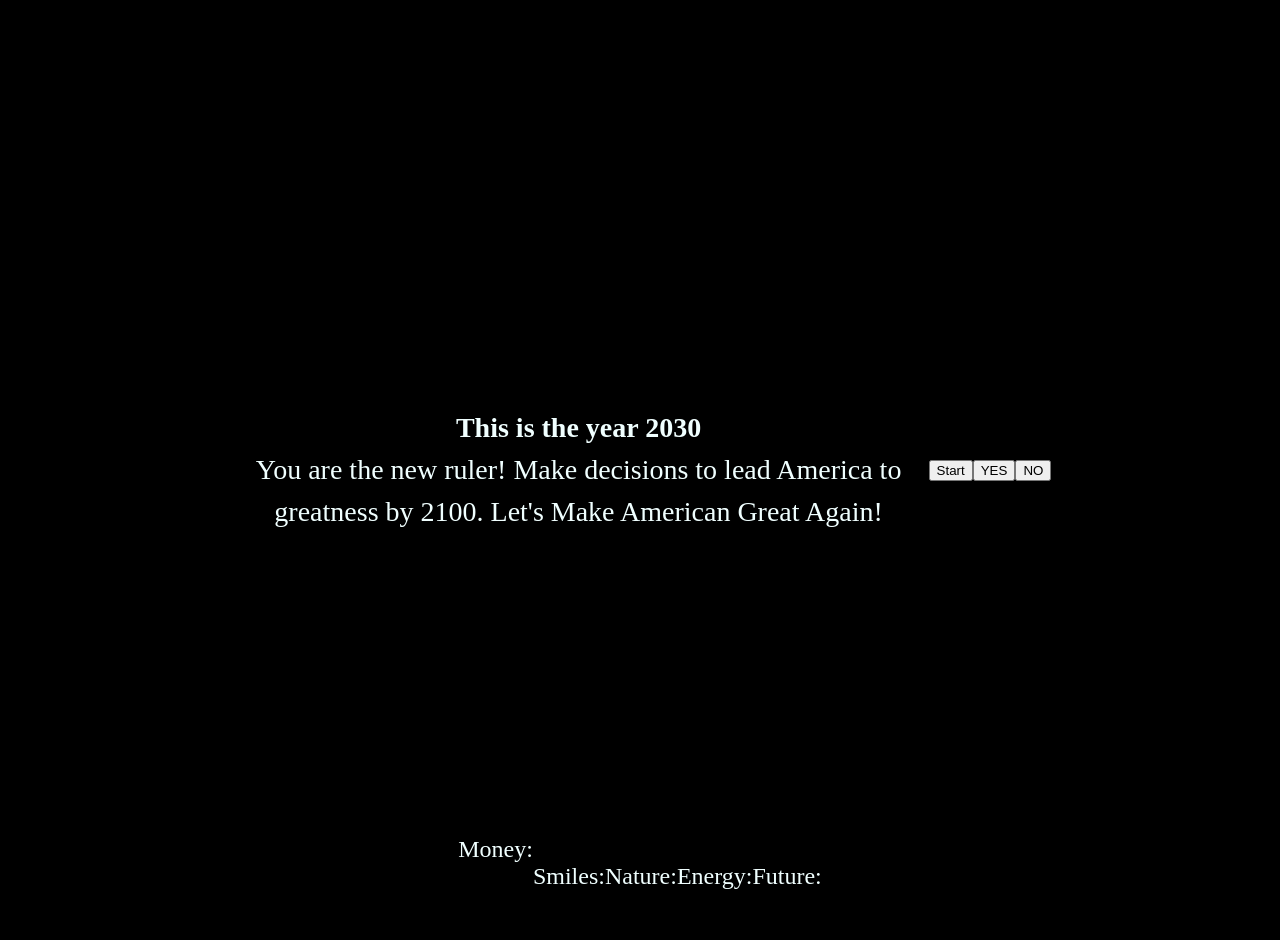
==== index.html @ 27ba5028 "Add class 'nMetric' to metric spans" ====
<!DOCTYPE html>
<html>
    <head>
        <title>Climate Crisis</title>
        <link href="styles.css" rel="stylesheet" />

    </head>
    <body>
        <audio id = "wompSound" src = "womp-womp.mp3"></audio>
        <audio id = "triumphSound" src = "Triumph.mp3"></audio>
        <audio id = "applauseSound" src = "applause.mp3"></audio>
        <div id = "fog"></div>
        <div class = "container">
        <p id = "pInitial">
            <b>This is the year 2030</b>
            <br>
             You are the new ruler! Make decisions to lead America to greatness by 2100. Let's Make American Great Again!
        </p>
        <button onclick="startGame()" id = "start">Start</button>
        <p id = "question"></p>
        <button id = "yesButton" onclick = "choose('yes')">YES</button>
        <button id = "noButton" onclick = "choose('no')">NO</button><br>
       
    </div>
    <div class = "metric">
    Money: <span id="money" class="nMetric"></span><br>
    Smiles: <span id="smiles" class="nMetric"></span><br>
    Nature:<span id="nature" class="nMetric"></span><br>
    Energy:<span id="energy" class="nMetric"></span><br>
    Future:<span id="future" class="nMetric"></span>
    </div>
    <a href="second.html">
  <button id = "nextButton">Next</button>
    </a>
    <script src="script.js"></script>
    </body>
</html>
---- styles.css ----
body {
    background-color: black;
    color: azure;
    margin: 0;
    height: 100vh;
    transition: background-color 1.5s ease-in-out;
    font-size: 24px;
    padding: 0;
    overflow: hidden;
}
}

@keyframes fadeBackground {
    from {
        background-color: inherit;
    }
    to {
        background-color: inherit;
    }
}

.container {
    display: flex;
    justify-content: center;
    align-items: center;
    height: 100vh;
    text-align: center;
    padding: 20px;
}

#pInitial {
    font-size: 28px;
    max-width: 700px;
    line-height: 1.5;
}

#fog {
  position: fixed;
  top: 0;
  left: 0;
  width: 100vw;
  height: 100vh;
  pointer-events: none;
  background: rgba(200, 200, 200, 0); /* starts invisible */
  backdrop-filter: blur(0px);
  transition: background 0.5s ease, backdrop-filter 0.5s ease;
}
.metric {
    position: fixed;
    bottom: 0;
    width: 100%; /* spans full width */
    background-color: rgba(0, 0, 0, 0.5);
    padding: 10px 0;
    display: flex;
    justify-content: center;
    z-index: 9999;
}

#question {
    font-size: 40px;
}
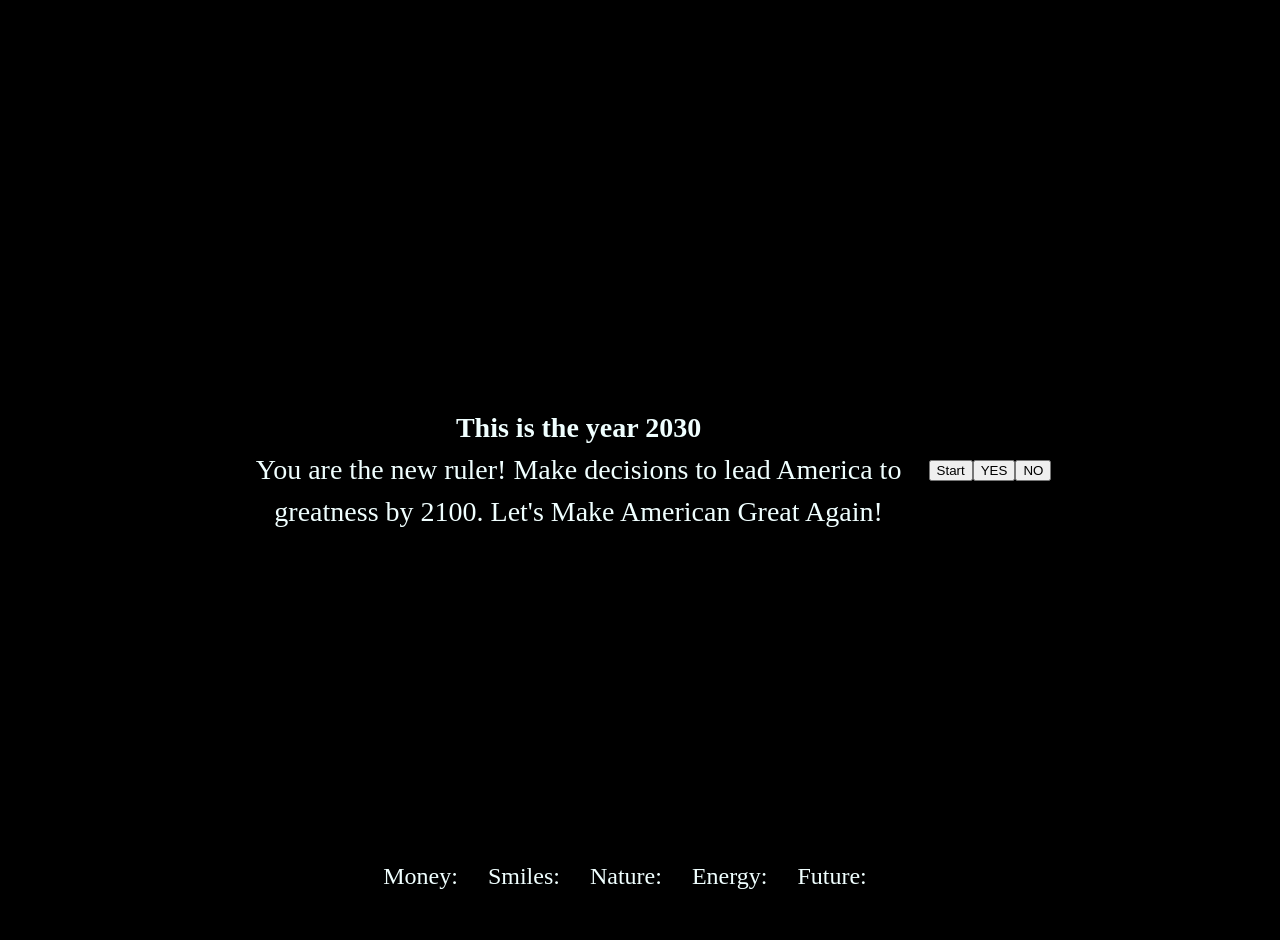
==== commit 8821f7c4: "Remove unnecessary line breaks in metric display" ====
--- a/index.html
+++ b/index.html
@@ -23,10 +23,10 @@
        
     </div>
     <div class = "metric">
-    Money: <span id="money" class="nMetric"></span><br>
-    Smiles: <span id="smiles" class="nMetric"></span><br>
-    Nature:<span id="nature" class="nMetric"></span><br>
-    Energy:<span id="energy" class="nMetric"></span><br>
+    Money: <span id="money" class="nMetric"></span>
+    Smiles: <span id="smiles" class="nMetric"></span>
+    Nature:<span id="nature" class="nMetric"></span>
+    Energy:<span id="energy" class="nMetric"></span>
     Future:<span id="future" class="nMetric"></span>
     </div>
     <a href="second.html">
--- a/styles.css
+++ b/styles.css
@@ -59,3 +59,10 @@
 #question {
     font-size: 40px;
 }
+
+.nMetric {
+    margin: 0 15px; /* Space between items */
+    display: flex;
+    align-items: center;
+    font-size: 16px; /* Adjust size as needed */
+}
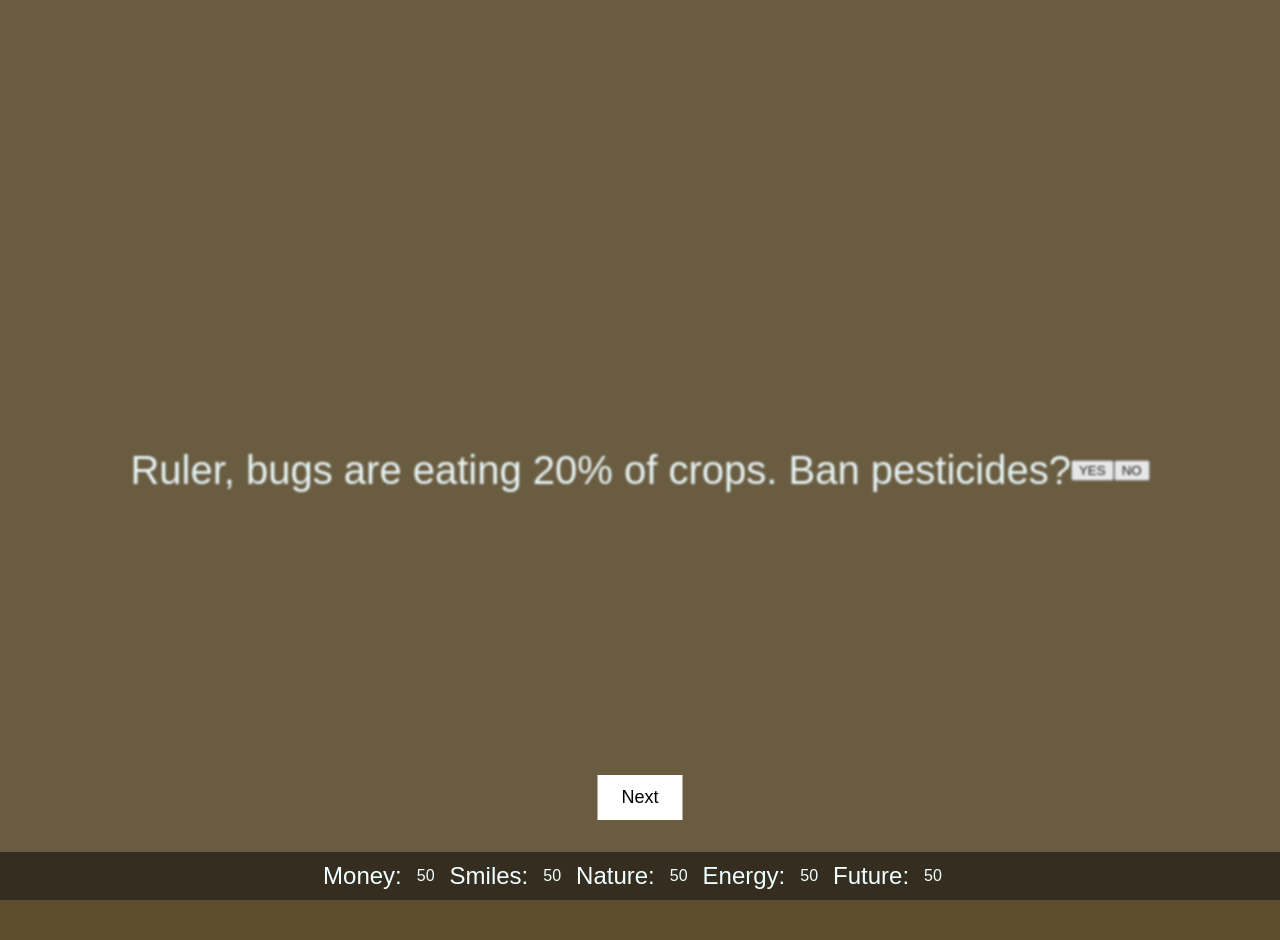
==== commit 96fa8c84: "done" ====
--- a/index.html
+++ b/index.html
@@ -16,7 +16,7 @@
             <br>
              You are the new ruler! Make decisions to lead America to greatness by 2100. Let's Make American Great Again!
         </p>
-        <button onclick="startGame()" id = "start">Start</button>
+        <button id = "start">Start</button>
         <p id = "question"></p>
         <button id = "yesButton" onclick = "choose('yes')">YES</button>
         <button id = "noButton" onclick = "choose('no')">NO</button><br>
@@ -29,7 +29,7 @@
     Energy:<span id="energy" class="nMetric"></span>
     Future:<span id="future" class="nMetric"></span>
     </div>
-    <a href="second.html">
+    <a href="pages/second.html">
   <button id = "nextButton">Next</button>
     </a>
     <script src="script.js"></script>
--- a/styles.css
+++ b/styles.css
@@ -6,9 +6,8 @@
     transition: background-color 1.5s ease-in-out;
     font-size: 24px;
     padding: 0;
-    overflow: hidden;
 }
-}
+
 
 @keyframes fadeBackground {
     from {
@@ -18,7 +17,19 @@
         background-color: inherit;
     }
 }
-
+#nextButton {
+    position: fixed;
+    bottom: 80px;
+    left: 50%;
+    transform: translateX(-50%);
+    padding: 12px 24px;
+    font-size: 18px;
+    background: white;
+    color: black;
+    border: none;
+    cursor: pointer;
+    z-index: 10000;
+}
 .container {
     display: flex;
     justify-content: center;
@@ -54,9 +65,11 @@
     display: flex;
     justify-content: center;
     z-index: 9999;
+    flex-wrap: nowrap;
 }
 
 #question {
+    font-size: 40px; 
     font-size: 40px;
 }
 
